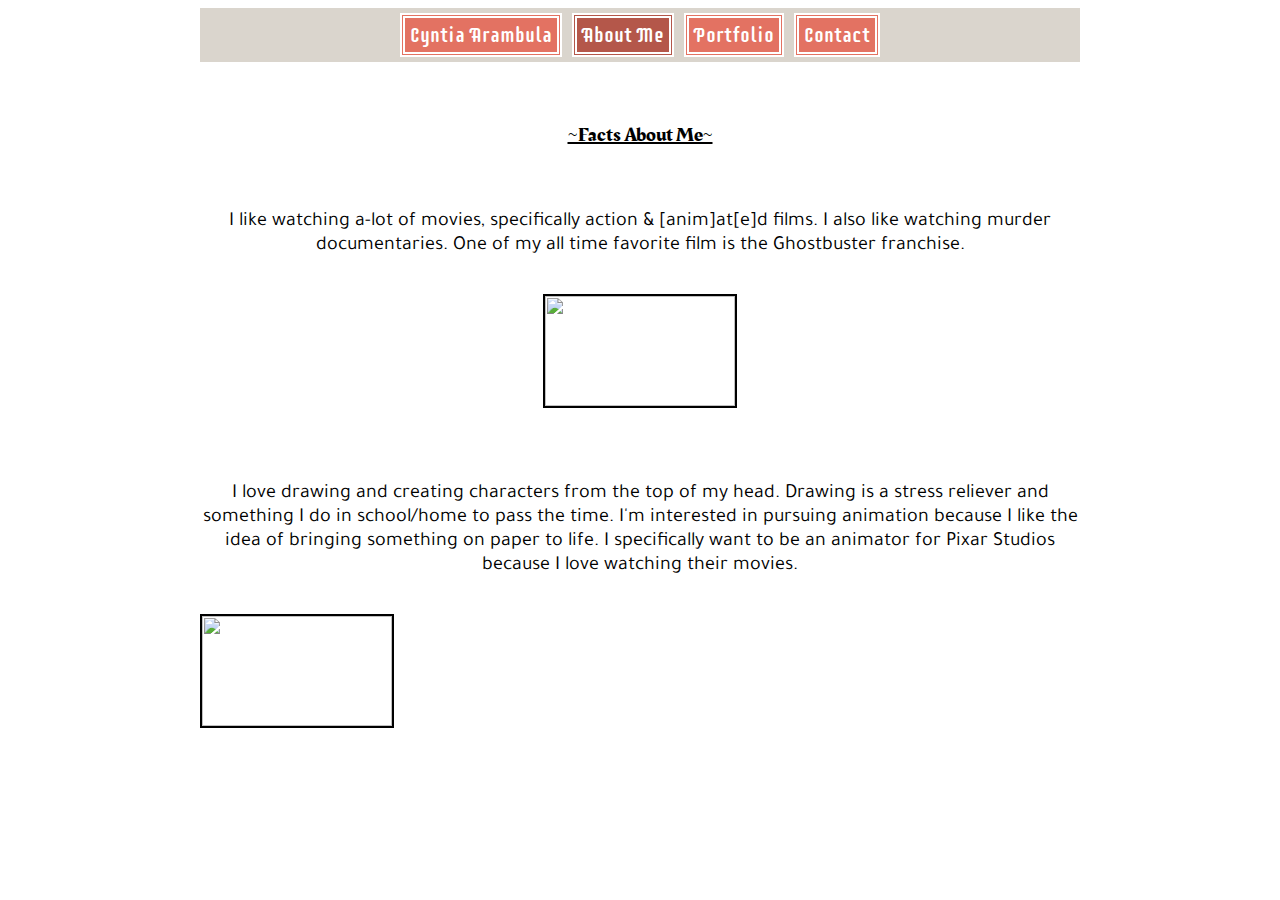
==== aboutme.html @ e15b5497 "Update" ====
<html>
    <link href="stylesheet.css" rel="stylesheet" />
    <head>
<link href="https://fonts.googleapis.com/css?family=Rakkas|Supermercado+One|Tajawal" rel="stylesheet">
        <title>About Me!</title>
    </head>
    <body>
       <div class="footer">
            <a href = "index.html"><p class= "Labels">Cyntia Arambula</p></a>
            <p class= "Here"> About Me</p>
            <a href = "portfolio.html"><p class= "Labels"> Portfolio</p></a>
            <a href = "contact.html"><p class= "Labels"> Contact</p></a>
        </div>
        <br>
        <div class = "Header">
            <P>~Facts About Me~</P>
        </div>
        <div class = "content">
            <p>I like watching a-lot of movies, specifically action & [anim]at[e]d films. I also like watching murder documentaries. One of my all time favorite film is the Ghostbuster franchise.</p> 
        </div>
        <div class = "Egon">
            <p><img src=" https://media.giphy.com/media/xT8qBazlegeFnPeS08/giphy.gif"></p>
        </div>
        <br>
        <div class = "content">
            <p> I love drawing and creating characters from the top of my head. Drawing is a stress reliever and something I do in school/home to pass the time. I'm interested in pursuing animation because I like the idea of bringing something on paper to life. I specifically want to be an animator for Pixar Studios because I love watching their movies.</p>
        </div>
        <div class = "Ego">
            <p>
                <img src = "https://vignette.wikia.nocookie.net/fictionalcrossover/images/3/31/A_Pixar_logo.jpg/revision/latest?cb=20150213175027">
            </p>
        </div>
    </body>
</html>
---- stylesheet.css ----
body{
    margin-left:200px;
    margin-right:200px; 
}
.footer{   
    display:flex;
    flex-flow:row nowrap;
    justify-content:Center;
    color:Black;
    font-size:20px;
    font-family: 'Supermercado One';
    background-color:#dad5cd;
}
.Labels{
   border:5px double white;
   background-color:#e37262;
   color:	#ffffff;
   margin:5px;
   padding:5px;
}
.Here{
   border:5px double white;
   background-color:#b4574a;
   color:#ffffff;
   margin:5px;
   padding:5px;
}
h1{
    font-family:'Imprima';
    display:flex;
    justify-content:center;
    font-size:40px;
    text-shadow:4px 4px #dad5cd;
}    
.headshot{
    width:20%;
   
}
.mid{
    background-color:white;
    color:black;
    align-items:center;
    font-size:50px;
    margin-top:50px;
}

a{
    text-decoration:none;
}
.content{
    display:flex;
    text-align:center;
    padding-top:20px;
    font-size:20px;
    font-family:'Tajawal';
}
img{
    width:190px;
    height:110px;
    border:2px double black;
}
.Egon{
    display:flex;
    justify-content:center;
}
.Header{
    display:flex;
    justify-content:center;
    text-align:center;
    padding-top:20px;
    font-size:20px;
    font-family:'Rakkas';
    text-decoration:underline;
}
.portfolioImage
{
  display:flex;
  flex-wrap: wrap;
}
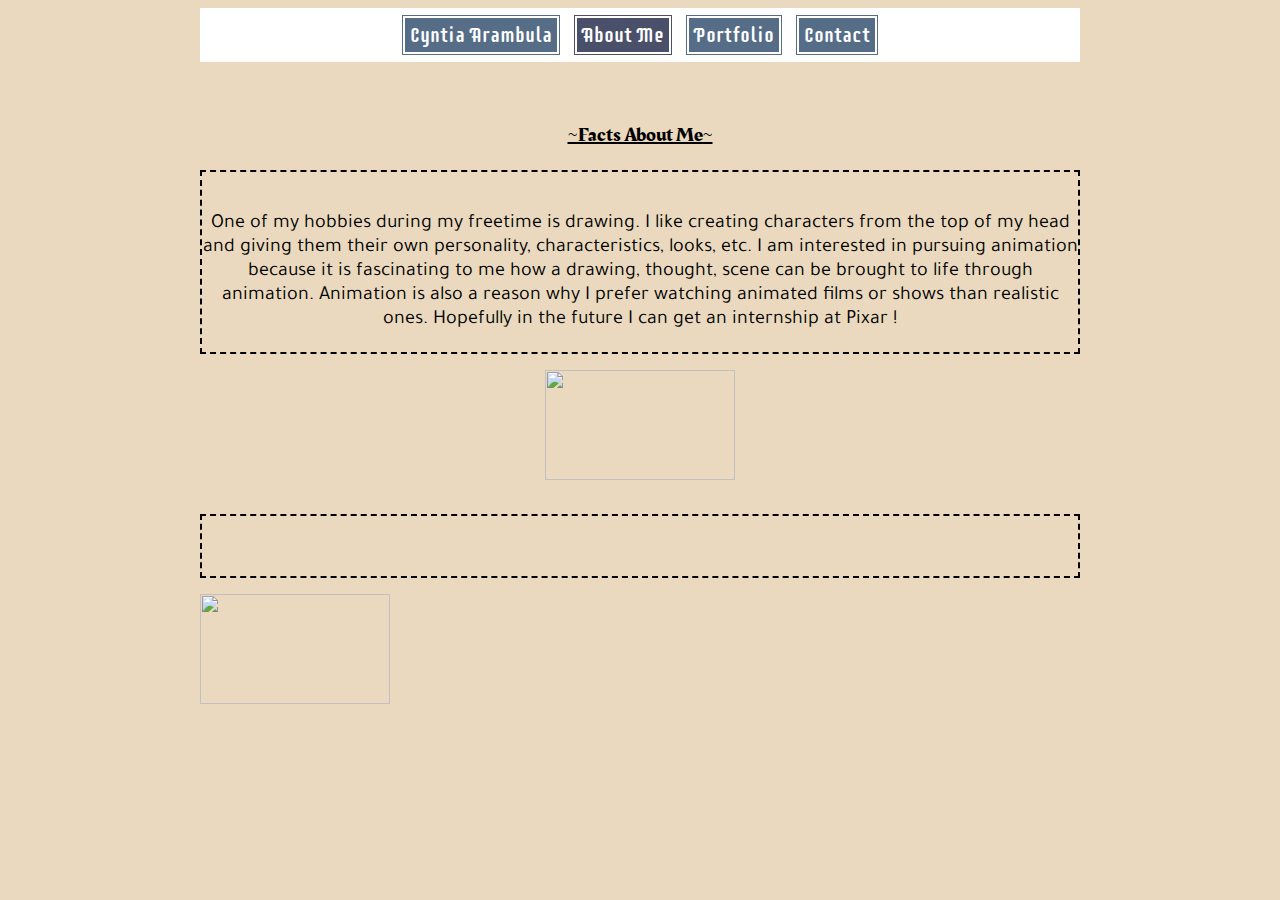
==== commit 3851a118: "Update" ====
--- a/aboutme.html
+++ b/aboutme.html
@@ -16,14 +16,18 @@
             <P>~Facts About Me~</P>
         </div>
         <div class = "content">
-            <p>I like watching a-lot of movies, specifically action & [anim]at[e]d films. I also like watching murder documentaries. One of my all time favorite film is the Ghostbuster franchise.</p> 
+            <p>
+                One of my hobbies during my freetime is drawing. I like creating characters from the top of my head and giving them their own personality, characteristics, looks, etc. I am interested in pursuing animation because it is fascinating to me how a drawing, thought, scene can be brought to life through animation. 
+                Animation is also a reason why I prefer watching animated films or shows than realistic ones. Hopefully in the future I can get an internship at Pixar !
+            </p>
         </div>
-        <div class = "Egon">
-            <p><img src=" https://media.giphy.com/media/xT8qBazlegeFnPeS08/giphy.gif"></p>
-        </div>
+        
+            <p><img class = "abtMeImages" src="https://media.giphy.com/media/rTE17eLTcSGCQ/giphy.gif"></p>
         <br>
         <div class = "content">
-            <p> I love drawing and creating characters from the top of my head. Drawing is a stress reliever and something I do in school/home to pass the time. I'm interested in pursuing animation because I like the idea of bringing something on paper to life. I specifically want to be an animator for Pixar Studios because I love watching their movies.</p>
+            <p>
+                
+            </p>
         </div>
         <div class = "Ego">
             <p>
--- a/stylesheet.css
+++ b/stylesheet.css
@@ -1,6 +1,7 @@
 body{
     margin-left:200px;
-    margin-right:200px; 
+    margin-right:200px;
+    background-color:#ead9bf;
 }
 .footer{   
     display:flex;
@@ -9,18 +10,18 @@
     color:Black;
     font-size:20px;
     font-family: 'Supermercado One';
-    background-color:#dad5cd;
+    background-color:White;
 }
 .Labels{
    border:5px double white;
-   background-color:#e37262;
-   color:	#ffffff;
+   background-color:#566d87;
+   color:#ffffff;
    margin:5px;
    padding:5px;
 }
 .Here{
    border:5px double white;
-   background-color:#b4574a;
+   background-color:#4a5069;
    color:#ffffff;
    margin:5px;
    padding:5px;
@@ -53,15 +54,16 @@
     padding-top:20px;
     font-size:20px;
     font-family:'Tajawal';
+    border:2px dashed black;
 }
 img{
     width:190px;
     height:110px;
-    border:2px double black;
 }
-.Egon{
-    display:flex;
-    justify-content:center;
+.abtMeImages{
+    display:block;
+    margin-left:auto;
+    margin-right:auto;
 }
 .Header{
     display:flex;
@@ -76,4 +78,15 @@
 {
   display:flex;
   flex-wrap: wrap;
+}
+#profilePic
+{
+    display:block;
+    margin-left:auto;
+    margin-right:auto;
+    
+    width:390;
+    height:300;
+    
+    border-radius:40px;
 }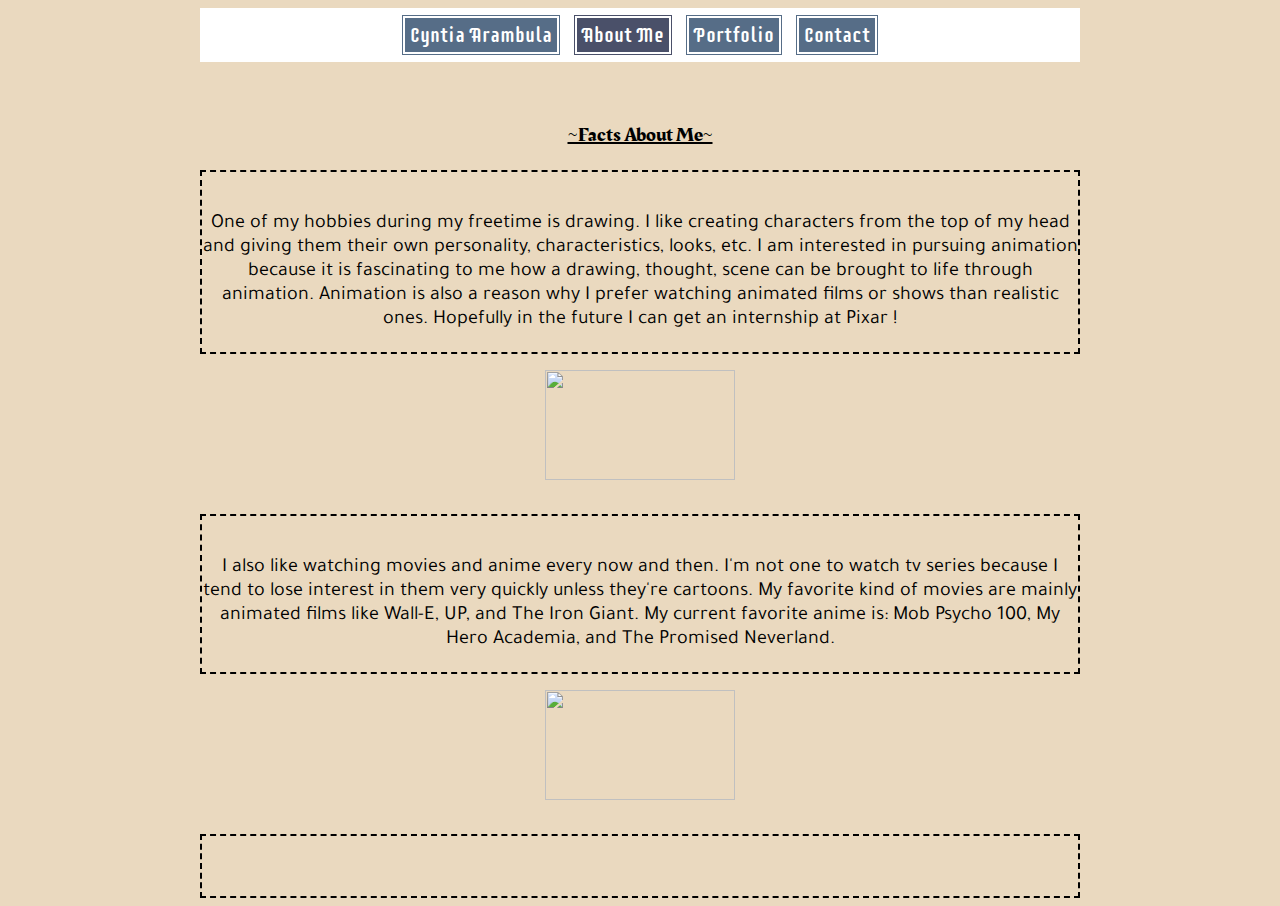
==== commit 96bb2ae8: "Update" ====
--- a/aboutme.html
+++ b/aboutme.html
@@ -15,24 +15,26 @@
         <div class = "Header">
             <P>~Facts About Me~</P>
         </div>
-        <div class = "content">
+        <div class = "abtMeContent content">
             <p>
                 One of my hobbies during my freetime is drawing. I like creating characters from the top of my head and giving them their own personality, characteristics, looks, etc. I am interested in pursuing animation because it is fascinating to me how a drawing, thought, scene can be brought to life through animation. 
                 Animation is also a reason why I prefer watching animated films or shows than realistic ones. Hopefully in the future I can get an internship at Pixar !
             </p>
         </div>
-        
-            <p><img class = "abtMeImages" src="https://media.giphy.com/media/rTE17eLTcSGCQ/giphy.gif"></p>
+        <p><img class = "abtMeImages" src="https://media.giphy.com/media/rTE17eLTcSGCQ/giphy.gif"></p>
         <br>
-        <div class = "content">
+        <div  class = "abtMeContent content">
+            <p>
+                I also like watching movies and anime every now and then. I'm not one to watch tv series because I tend to lose interest in them very quickly unless they're cartoons. My favorite kind of movies are mainly animated films like Wall-E, UP, and The Iron Giant. My current favorite anime is: Mob Psycho 100, My Hero Academia,
+                and The Promised Neverland.
+            </p>
+        </div>
+        <p><img class = "abtMeImages" src = "https://media0.giphy.com/media/z9qMkHJh07uSc/giphy.gif"></p>
+        <br>
+        <div class = "abtMeContent content">
             <p>
                 
             </p>
         </div>
-        <div class = "Ego">
-            <p>
-                <img src = "https://vignette.wikia.nocookie.net/fictionalcrossover/images/3/31/A_Pixar_logo.jpg/revision/latest?cb=20150213175027">
-            </p>
-        </div>
     </body>
 </html>--- a/stylesheet.css
+++ b/stylesheet.css
@@ -54,7 +54,11 @@
     padding-top:20px;
     font-size:20px;
     font-family:'Tajawal';
+}
+.abtMeContent
+{
     border:2px dashed black;
+    
 }
 img{
     width:190px;
@@ -76,8 +80,9 @@
 }
 .portfolioImage
 {
-  display:flex;
-  flex-wrap: wrap;
+  display:block;
+  margin-left:auto;
+  margin-right:auto;
 }
 #profilePic
 {
@@ -89,4 +94,4 @@
     height:300;
     
     border-radius:40px;
-}+}
